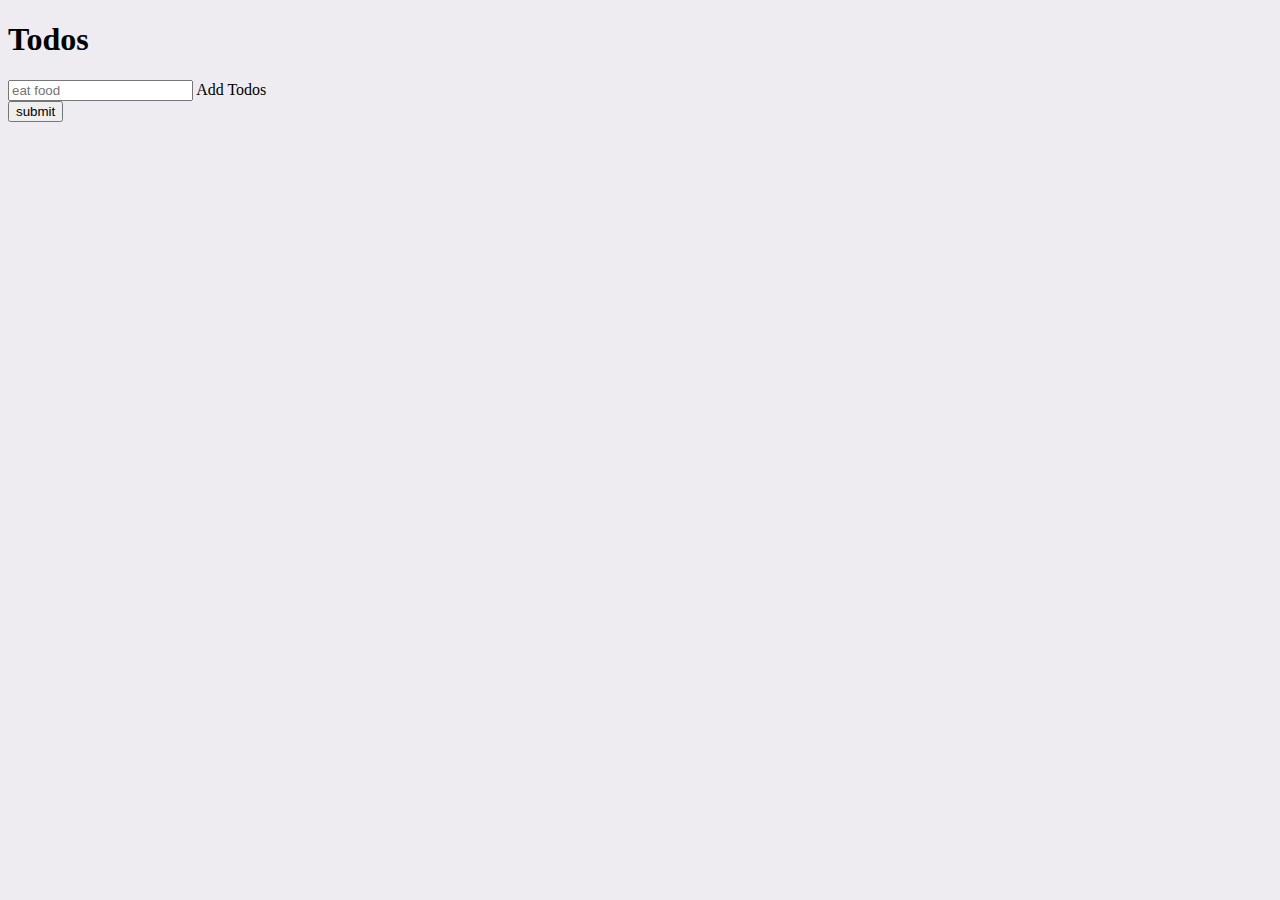
==== todos/index.html @ 9e6bd067 "feat:vanila backmemories project" ====
<!DOCTYPE html>
<html lang="en">
<head>
    <meta charset="UTF-8">
    <meta http-equiv="X-UA-Compatible" content="IE=edge">
    <meta name="viewport" content="width=device-width, initial-scale=1.0">
    <title>Document</title>
    <link href="https://cdn.jsdelivr.net/npm/bootstrap@5.0.2/dist/css/bootstrap.min.css" rel="stylesheet" integrity="sha384-EVSTQN3/azprG1Anm3QDgpJLIm9Nao0Yz1ztcQTwFspd3yD65VohhpuuCOmLASjC" crossorigin="anonymous">
    <style>
        body{
            background-color: rgb(239, 236, 241);
        }
    </style>
</head>
<body>
<header> <h1 class="text-center"> Todos</h1></header>
<main>
    <div class="container mt-5">
        <div class="row ">
            <div class="form-floating mb-3 col-8">
                <input type="text" class="form-control inputwala" id="floatingInput" placeholder="eat food">
                <label for="floatingInput"> Add Todos</label>
            </div>
            <div class="col-3 mt-2">
                
                <button class="btn btn-primary submit-btn"> submit</button>
            </div>
        </div>
    </div>

    <div class="container shadow">
        <ul class="todosList list-group todos-ordered-list">

        </ul>
    </div>
</main>
<footer></footer>
    <script src="index.js"></script>
    <script src="https://cdn.jsdelivr.net/npm/bootstrap@5.0.2/dist/js/bootstrap.bundle.min.js" integrity="sha384-MrcW6ZMFYlzcLA8Nl+NtUVF0sA7MsXsP1UyJoMp4YLEuNSfAP+JcXn/tWtIaxVXM" crossorigin="anonymous"></script>
</body>
</html>
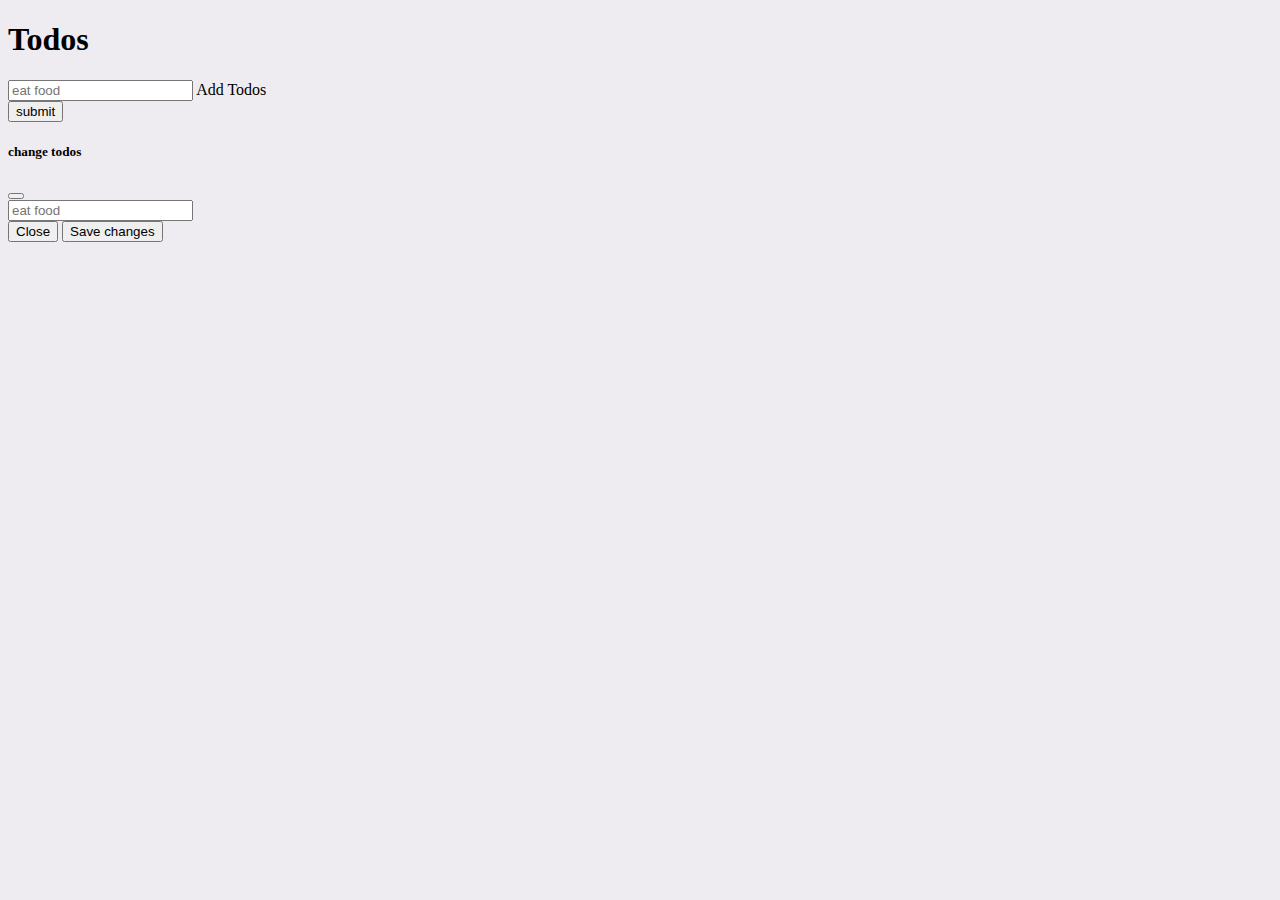
==== commit 76ad3f66: "feat: wrapping up the todos project" ====
--- a/todos/index.html
+++ b/todos/index.html
@@ -33,6 +33,29 @@
 
         </ul>
     </div>
+    <!-- modal starts -->
+    <!-- Button trigger modal -->
+
+  
+  <!-- Modal -->
+  <div class="modal fade" id="exampleModal" tabindex="-1" aria-labelledby="exampleModalLabel" aria-hidden="true">
+    <div class="modal-dialog">
+      <div class="modal-content">
+        <div class="modal-header">
+          <h5 class="modal-title" id="exampleModalLabel">change todos </h5>
+          <button type="button" class="btn-close" data-bs-dismiss="modal" aria-label="Close"></button>
+        </div>
+        <div class="modal-body">
+            <input type="text" class="form-control editinput" id="floatingInput" placeholder="eat food">
+        </div>
+        <div class="modal-footer">
+          <button type="button" class="btn btn-secondary" data-bs-dismiss="modal">Close</button>
+          <button type="button" class="btn btn-primary changebtn">Save changes</button>
+        </div>
+      </div>
+    </div>
+  </div>
+    <!-- modal ends  -->
 </main>
 <footer></footer>
     <script src="index.js"></script>
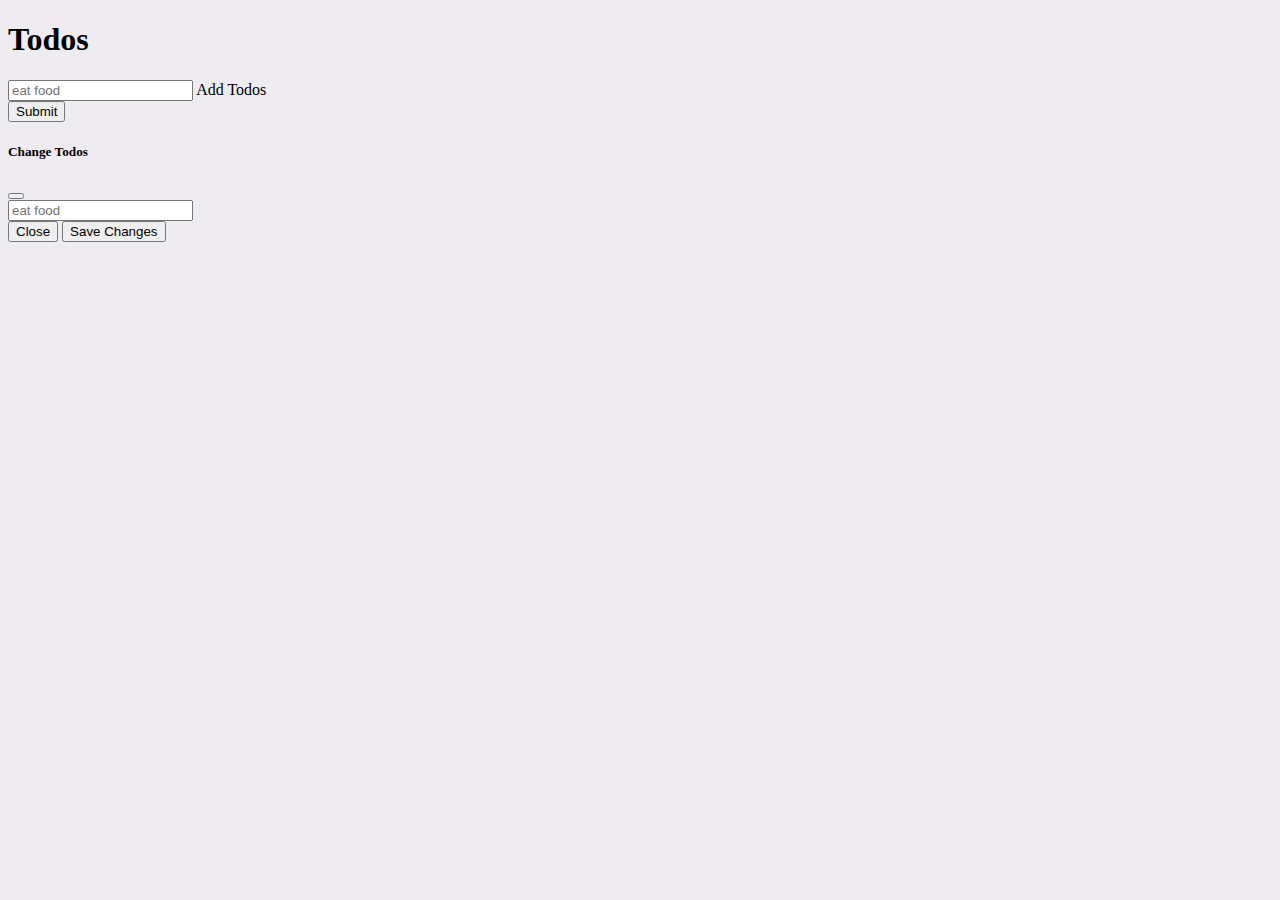
==== commit 2d6a5c58: "Update index.html" ====
--- a/todos/index.html
+++ b/todos/index.html
@@ -4,61 +4,57 @@
     <meta charset="UTF-8">
     <meta http-equiv="X-UA-Compatible" content="IE=edge">
     <meta name="viewport" content="width=device-width, initial-scale=1.0">
-    <title>Document</title>
+    <title>Todo App</title>
     <link href="https://cdn.jsdelivr.net/npm/bootstrap@5.0.2/dist/css/bootstrap.min.css" rel="stylesheet" integrity="sha384-EVSTQN3/azprG1Anm3QDgpJLIm9Nao0Yz1ztcQTwFspd3yD65VohhpuuCOmLASjC" crossorigin="anonymous">
     <style>
-        body{
+        body {
             background-color: rgb(239, 236, 241);
         }
     </style>
 </head>
 <body>
-<header> <h1 class="text-center"> Todos</h1></header>
-<main>
-    <div class="container mt-5">
-        <div class="row ">
-            <div class="form-floating mb-3 col-8">
-                <input type="text" class="form-control inputwala" id="floatingInput" placeholder="eat food">
-                <label for="floatingInput"> Add Todos</label>
-            </div>
-            <div class="col-3 mt-2">
-                
-                <button class="btn btn-primary submit-btn"> submit</button>
+    <header>
+        <h1 class="text-center">Todos</h1>
+    </header>
+    <main>
+        <div class="container mt-5">
+            <div class="row">
+                <div class="form-floating mb-3 col-8">
+                    <input type="text" class="form-control inputwala" id="mainFloatingInput" placeholder="eat food">
+                    <label for="mainFloatingInput"> Add Todos</label>
+                </div>
+                <div class="col-3 mt-2">
+                    <button class="btn btn-primary submit-btn">Submit</button>
+                </div>
             </div>
         </div>
-    </div>
 
-    <div class="container shadow">
-        <ul class="todosList list-group todos-ordered-list">
+        <div class="container shadow">
+            <ul class="todosList list-group todos-ordered-list"></ul>
+        </div>
 
-        </ul>
-    </div>
-    <!-- modal starts -->
-    <!-- Button trigger modal -->
+        <!-- Modal -->
+        <div class="modal fade" id="exampleModal" tabindex="-1" aria-labelledby="exampleModalLabel" aria-hidden="true">
+            <div class="modal-dialog">
+                <div class="modal-content">
+                    <div class="modal-header">
+                        <h5 class="modal-title" id="exampleModalLabel">Change Todos</h5>
+                        <button type="button" class="btn-close" data-bs-dismiss="modal" aria-label="Close"></button>
+                    </div>
+                    <div class="modal-body">
+                        <input type="text" class="form-control editinput" id="modalFloatingInput" placeholder="eat food">
+                    </div>
+                    <div class="modal-footer">
+                        <button type="button" class="btn btn-secondary" data-bs-dismiss="modal">Close</button>
+                        <button type="button" class="btn btn-primary changebtn">Save Changes</button>
+                    </div>
+                </div>
+            </div>
+        </div>
+    </main>
+    <footer></footer>
 
-  
-  <!-- Modal -->
-  <div class="modal fade" id="exampleModal" tabindex="-1" aria-labelledby="exampleModalLabel" aria-hidden="true">
-    <div class="modal-dialog">
-      <div class="modal-content">
-        <div class="modal-header">
-          <h5 class="modal-title" id="exampleModalLabel">change todos </h5>
-          <button type="button" class="btn-close" data-bs-dismiss="modal" aria-label="Close"></button>
-        </div>
-        <div class="modal-body">
-            <input type="text" class="form-control editinput" id="floatingInput" placeholder="eat food">
-        </div>
-        <div class="modal-footer">
-          <button type="button" class="btn btn-secondary" data-bs-dismiss="modal">Close</button>
-          <button type="button" class="btn btn-primary changebtn">Save changes</button>
-        </div>
-      </div>
-    </div>
-  </div>
-    <!-- modal ends  -->
-</main>
-<footer></footer>
+    <script src="https://cdn.jsdelivr.net/npm/bootstrap@5.0.2/dist/js/bootstrap.bundle.min.js" integrity="sha384-MrcW6ZMFYlzcLA8Nl+NtUVF0sA7MsXsP1UyJoMp4YLEuNSfAP+JcXn/tWtIaxVXM" crossorigin="anonymous"></script>
     <script src="index.js"></script>
-    <script src="https://cdn.jsdelivr.net/npm/bootstrap@5.0.2/dist/js/bootstrap.bundle.min.js" integrity="sha384-MrcW6ZMFYlzcLA8Nl+NtUVF0sA7MsXsP1UyJoMp4YLEuNSfAP+JcXn/tWtIaxVXM" crossorigin="anonymous"></script>
 </body>
-</html>+</html>
